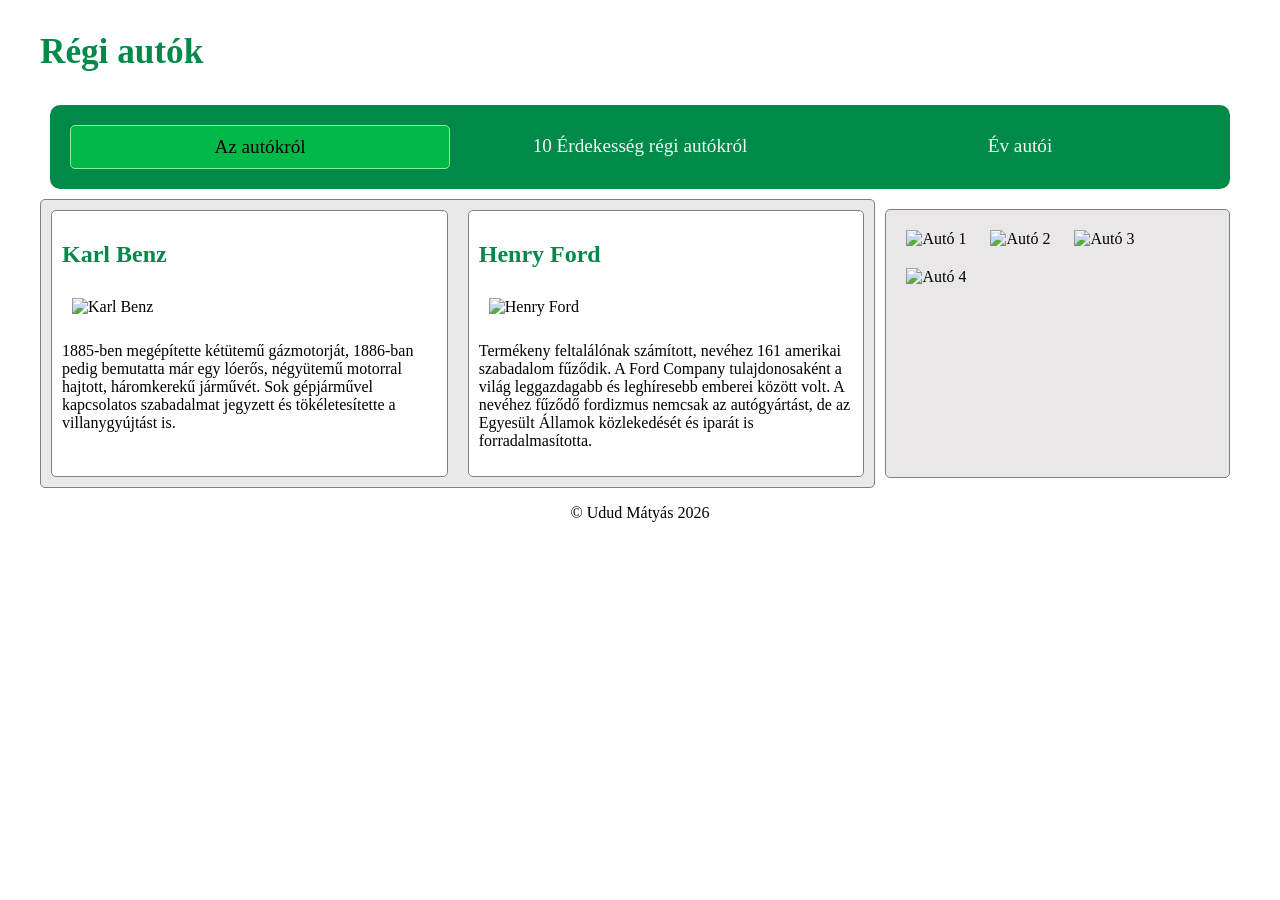
==== index.html @ 15c02232 "final" ====
<!doctype html>
<html lang="hu">
  <head>
    <meta charset="UTF-8" />
    <meta name="viewport" content="width=device-width, initial-scale=1.0" />
    <link rel="stylesheet" href="style.css" />
    <title>Udud Mátyás</title>
  </head>
  <body>
    <main>
      <header>
        <h1>Régi autók</h1>
      </header>
      <nav>
        <a class="active" href="index.html">Az autókról</a>
        <a href="erdekessegek.html">10 Érdekesség régi autókról</a>
        <a href="#">Év autói</a>
      </nav>
      <article id="autokrol">
        <div>
          <h2>Karl Benz</h2>
          <img
            src="https://upload.wikimedia.org/wikipedia/commons/thumb/f/fd/Carl-Benz_coloriert.jpg/500px-Carl-Benz_coloriert.jpg"
            alt="Karl Benz"
          />
          <p>
            1885-ben megépítette kétütemű gázmotorját, 1886-ban pedig bemutatta
            már egy lóerős, négyütemű motorral hajtott, háromkerekű járművét.
            Sok gépjárművel kapcsolatos szabadalmat jegyzett és tökéletesítette
            a villanygyújtást is.
          </p>
        </div>
        <div>
          <h2>Henry Ford</h2>
          <img
            src="https://upload.wikimedia.org/wikipedia/commons/thumb/1/18/Henry_ford_1919.jpg/500px-Henry_ford_1919.jpg"
            alt="Henry Ford"
          />
          <p>
            Termékeny feltalálónak számított, nevéhez 161 amerikai szabadalom
            fűződik. A Ford Company tulajdonosaként a világ leggazdagabb és
            leghíresebb emberei között volt. A nevéhez fűződő fordizmus nemcsak
            az autógyártást, de az Egyesült Államok közlekedését és iparát is
            forradalmasította.
          </p>
        </div>
      </article>
      <aside>
        <img
          src="https://megaport.hu/media/king-include/uploads/2020/01/1936-auburn-slowburn-2427736380.jpg"
          alt="Autó 1"
        />
        <img
          src="https://megaport.hu/media/king-include/uploads/2020/01/1953-buick-skylark-skyscraper-8564903811.jpg"
          alt="Autó 2"
        />
        <img
          src="https://megaport.hu/media/king-include/uploads/2020/01/1948-jaguar-black-pearl-4605095127.jpg"
          alt="Autó 3"
        />
        <img
          src="https://megaport.hu/media/king-include/uploads/2020/01/1937-lincoln-zephyr-voodoo-priest-6043163337.jpg"
          alt="Autó 4"
        />
      </aside>
      <footer>
        <p>&copy; Udud Mátyás 2026</p>
      </footer>
    </main>
  </body>
</html>
---- style.css ----
* {
  box-sizing: border-box;
}

main {
  margin: 0 auto;
  max-width: 1200px;
  display: grid;
  grid-template-areas:
    "h h h"
    "n n n "
    "ar ar as"
    "ar ar as"
    "ar ar as"
    "f f f";
}

header {
  grid-area: h;
}

nav {
  grid-area: n;
  background-color: rgb(0, 138, 73);
  padding: 20px;
  margin: 10px;
  border-radius: 10px;
  display: grid;
  grid-template-columns: 1fr 1fr 1fr;
  text-align: center;
}

a {
  text-decoration: none;
  color: whitesmoke;
  font-size: 1.2rem;
  padding: 10px;
}

a:hover {
  color: rgb(0, 138, 73);
  background-color: whitesmoke;
  border-radius: 5px;
}

.active{
    color: black;
    background-color: rgb(0, 185, 73);
    border-radius: 5px;
    border: 1px solid lightgreen;
}

h1 {
  text-align: left;
  color: rgb(0, 138, 73);
  font-size: 2.2rem;
}

h2 {
  text-align: left;
  color: rgb(0, 138, 73);
  font-size: 1.5rem;
}

article {
  grid-area: ar;
  background-color: rgb(233, 233, 233);
  border: 1px solid gray;
  border-radius: 5px;
}

#autokrol {
  display: grid;
  grid-template-columns: 1fr 1fr;
}

div {
  padding: 10px;
  margin: 10px;
  align-items: center;
  border: 1px solid gray;
  border-radius: 5px;
  background-color: white;
}

img {
  margin: 10px;
  width: 100%;
  max-width: fit-content;
  height: auto;
  align-items: center;
}

ol {
  padding: 10px;
  margin: 15px;
  text-align: justify;
}

li {
  padding: 5px;
  margin: 5px;
}

aside {
  grid-area: as;
  align-items: center;
  margin: 10px;
  padding: 10px;
  border: 1px solid gray;
  border-radius: 5px;
  background-color: rgb(233, 231, 231);
}

footer {
  grid-area: f;
  text-align: center;
}

@media (max-width: 820px) {
  main {
    grid-template-areas:
      "h h"
      "n n"
      "ar ar"
      "as as"
      "f f";
  }

  img {
    width: 80%;
  }

  nav {
    grid-template-columns: 1fr 1fr;
  }
}

@media (max-width: 630px) {
  main {
    grid-template-areas:
      "h"
      "n"
      "ar"
      "ar"
      "as"
      "f";
  }

  img {
    width: 60%;
  }

  nav {
    grid-template-columns: 1fr;
  }

  article {
    grid-template-columns: 1fr;
  }
}
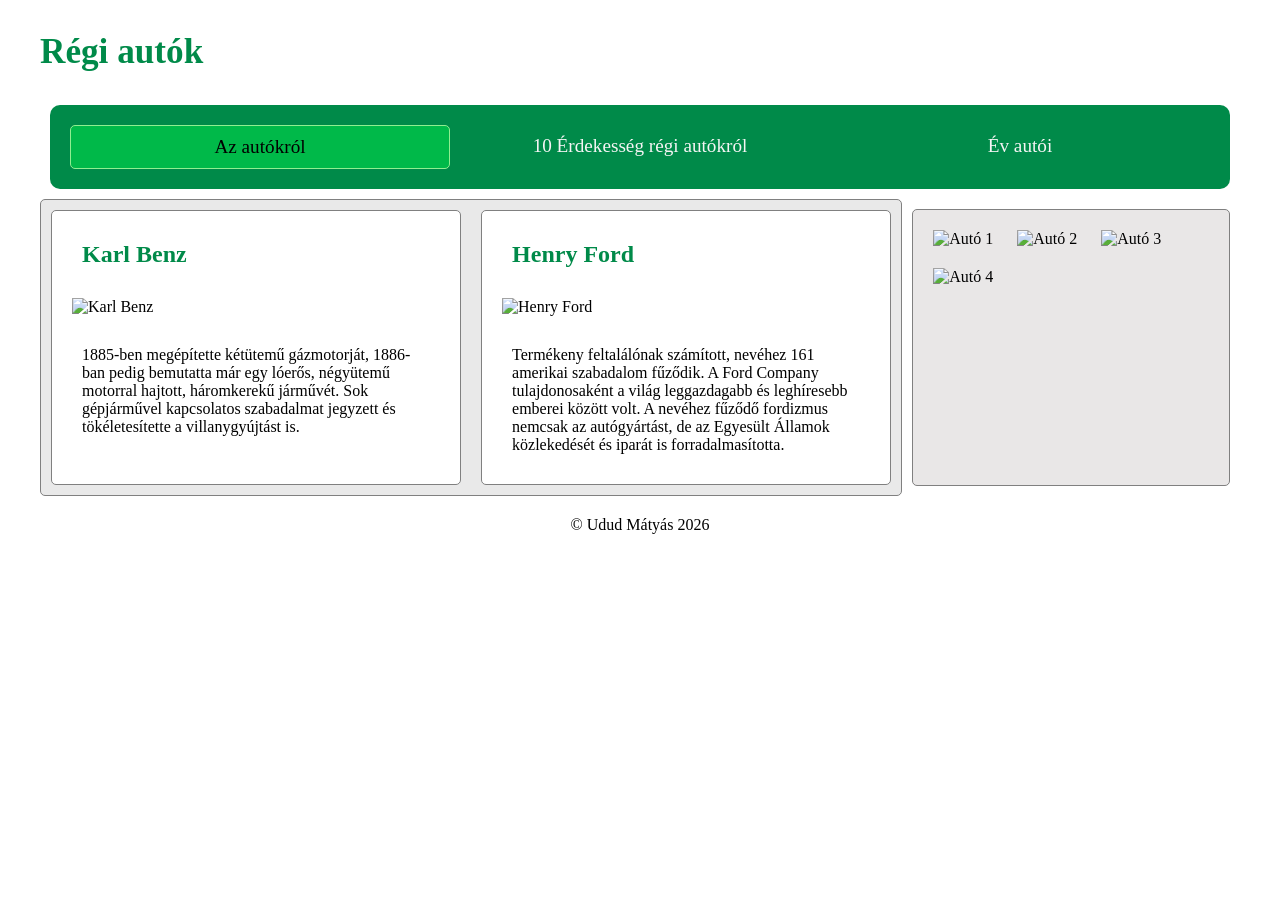
==== commit ce270a90: "added plus tab" ====
--- a/index.html
+++ b/index.html
@@ -14,7 +14,7 @@
       <nav>
         <a class="active" href="index.html">Az autókról</a>
         <a href="erdekessegek.html">10 Érdekesség régi autókról</a>
-        <a href="#">Év autói</a>
+        <a href="evautoi.html">Év autói</a>
       </nav>
       <article id="autokrol">
         <div>
--- a/style.css
+++ b/style.css
@@ -43,11 +43,11 @@
   border-radius: 5px;
 }
 
-.active{
-    color: black;
-    background-color: rgb(0, 185, 73);
-    border-radius: 5px;
-    border: 1px solid lightgreen;
+.active {
+  color: black;
+  background-color: rgb(0, 185, 73);
+  border-radius: 5px;
+  border: 1px solid lightgreen;
 }
 
 h1 {
@@ -60,6 +60,8 @@
   text-align: left;
   color: rgb(0, 138, 73);
   font-size: 1.5rem;
+  padding: 10px;
+  margin: 10px;
 }
 
 article {
@@ -100,6 +102,11 @@
 li {
   padding: 5px;
   margin: 5px;
+}
+
+p {
+  padding: 10px;
+  margin: 10px;
 }
 
 aside {
@@ -155,7 +162,7 @@
     grid-template-columns: 1fr;
   }
 
-  article {
+  #autokrol {
     grid-template-columns: 1fr;
   }
 }
